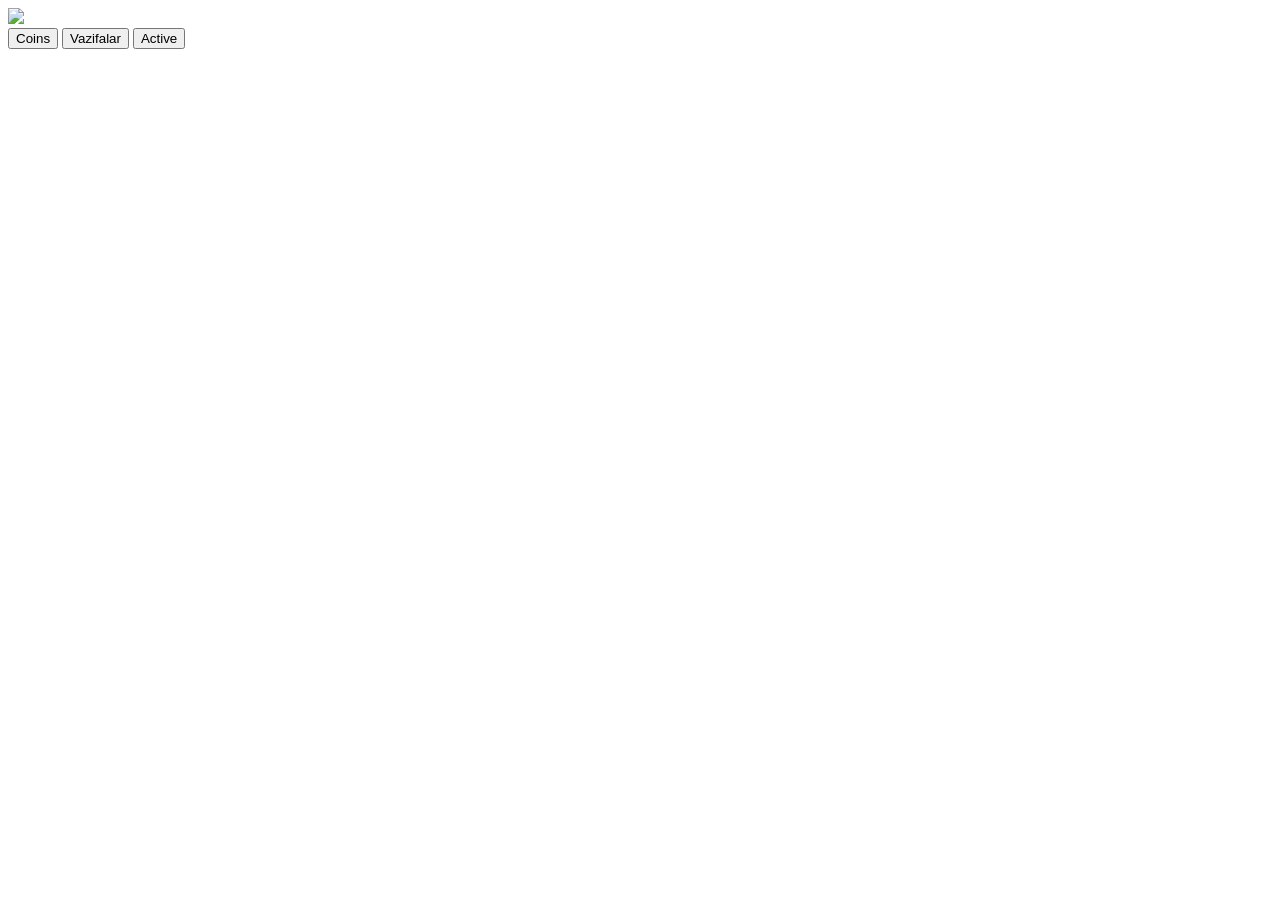
==== index.html @ cf281c7a "Rename It/index.html to index.html" ====
<!DOCTYPE html>
<html lang="en">
<head>
    <meta charset="UTF-8">
    <meta name="viewport" content="width=device-width, initial-scale=1.0">
    <title>It PRO Space</title>
    <link rel="stylesheet" href="./style.css">
</head>
<body>
<nav>
    <img class="Logo" src="https://encrypted-tbn0.gstatic.com/images?q=tbn:ANd9GcTWlLTKECCBhzCrwLPcEniWyWy3Mu84zVcCGNOiLxw9&s=10">
    <div class="nav-menu">
        <button class="button1" onclick="coin()">Coins</button>
        <button class="button2">Vazifalar</button>
        <button class="button3">Active</button>
    </div>
</nav>

<div class="coin-page" style="display: none;">
    <button class="back-btn" onclick="goBack()">⬅ Back</button>
    <button class="coin-count-btn">Coins: <span id="coinCount">0</span></button>
</div>
    <script src="./script.js"></script>
</body>
</html>
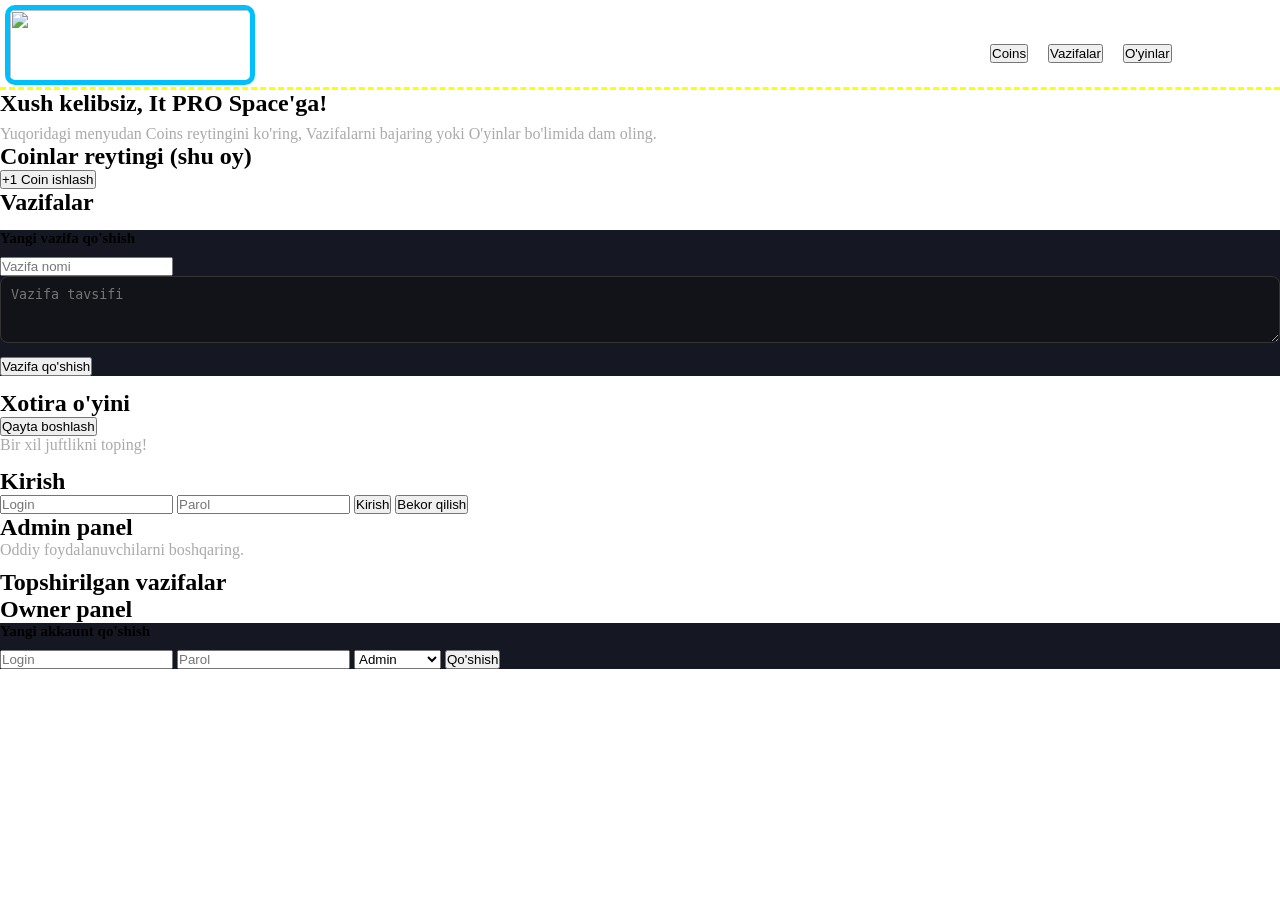
==== commit 59e21a12: "Update index.html" ====
--- a/index.html
+++ b/index.html
@@ -7,19 +7,111 @@
     <link rel="stylesheet" href="./style.css">
 </head>
 <body>
-<nav>
-    <img class="Logo" src="https://encrypted-tbn0.gstatic.com/images?q=tbn:ANd9GcTWlLTKECCBhzCrwLPcEniWyWy3Mu84zVcCGNOiLxw9&s=10">
-    <div class="nav-menu">
-        <button class="button1" onclick="coin()">Coins</button>
-        <button class="button2">Vazifalar</button>
-        <button class="button3">Active</button>
-    </div>
-</nav>
 
-<div class="coin-page" style="display: none;">
-    <button class="back-btn" onclick="goBack()">⬅ Back</button>
-    <button class="coin-count-btn">Coins: <span id="coinCount">0</span></button>
-</div>
+    <!-- ===== NAV (doim ko'rinadi) ===== -->
+    <nav>
+        <img class="Logo" src="https://encrypted-tbn0.gstatic.com/images?q=tbn:ANd9GcTWlLTKECCBhzCrwLPcEniWyWy3Mu84zVcCGNOiLxw9&s=10">
+        <div class="nav-menu">
+            <button onclick="showSection('coins')">Coins</button>
+            <button onclick="showSection('tasks')">Vazifalar</button>
+            <button onclick="showSection('games')">O'yinlar</button>
+            <div id="navAuth"></div>
+        </div>
+    </nav>
+
+    <main class="content">
+
+        <!-- ===== HOME ===== -->
+        <section id="homeSection" class="page">
+            <div class="card">
+                <h1>Xush kelibsiz, It PRO Space'ga!</h1>
+                <p style="color:#aaa;margin-top:8px;">Yuqoridagi menyudan Coins reytingini ko'ring, Vazifalarni bajaring yoki O'yinlar bo'limida dam oling.</p>
+            </div>
+        </section>
+
+        <!-- ===== COINS (LEADERBOARD) ===== -->
+        <section id="coinsSection" class="page hidden">
+            <div class="card">
+                <div class="top">
+                    <h1>Coinlar reytingi (shu oy)</h1>
+                    <button id="earnCoinBtn" class="secondary" style="width:auto" onclick="earnCoin()">+1 Coin ishlash</button>
+                </div>
+                <div id="leaderboardList"></div>
+            </div>
+        </section>
+
+        <!-- ===== TASKS ===== -->
+        <section id="tasksSection" class="page hidden">
+            <div class="card">
+                <h1>Vazifalar</h1>
+
+                <div id="taskAdminForm" class="card hidden" style="background:#151822;margin-top:14px;">
+                    <h2 style="font-size:15px;margin-bottom:10px;">Yangi vazifa qo'shish</h2>
+                    <input id="newTaskTitle" placeholder="Vazifa nomi">
+                    <textarea id="newTaskDesc" placeholder="Vazifa tavsifi" rows="3" style="width:100%;padding:10px;border-radius:8px;border:1px solid #333;background:#111319;color:#fff;margin-bottom:10px;"></textarea>
+                    <button onclick="addTask()">Vazifa qo'shish</button>
+                </div>
+
+                <div id="taskList" style="margin-top:14px;"></div>
+            </div>
+        </section>
+
+        <!-- ===== GAMES ===== -->
+        <section id="gamesSection" class="page hidden">
+            <div class="card">
+                <div class="top">
+                    <h1>Xotira o'yini</h1>
+                    <button class="secondary" style="width:auto" onclick="startMemoryGame()">Qayta boshlash</button>
+                </div>
+                <p id="memoryStatus" style="color:#aaa;margin-bottom:14px;">Bir xil juftlikni toping!</p>
+                <div id="memoryGrid" class="memory-grid"></div>
+            </div>
+        </section>
+
+        <!-- ===== LOGIN ===== -->
+        <section id="loginSection" class="page hidden">
+            <div class="card">
+                <h1>Kirish</h1>
+                <input id="loginUser" placeholder="Login">
+                <input id="loginPass" type="password" placeholder="Parol">
+                <button onclick="login()">Kirish</button>
+                <button class="secondary" onclick="showSection('home')">Bekor qilish</button>
+            </div>
+        </section>
+
+        <!-- ===== ADMIN PANEL ===== -->
+        <section id="adminSection" class="page hidden">
+            <div class="card">
+                <h1>Admin panel</h1>
+                <p style="color:#aaa;margin-bottom:10px;">Oddiy foydalanuvchilarni boshqaring.</p>
+                <div id="adminUserList"></div>
+            </div>
+            <div class="card">
+                <h1>Topshirilgan vazifalar</h1>
+                <div id="adminSubmissionList"></div>
+            </div>
+        </section>
+
+        <!-- ===== OWNER PANEL ===== -->
+        <section id="ownerSection" class="page hidden">
+            <div class="card">
+                <h1>Owner panel</h1>
+                <div class="card" style="background:#151822">
+                    <h2 style="font-size:15px;margin-bottom:10px;">Yangi akkaunt qo'shish</h2>
+                    <input id="newLogin" placeholder="Login">
+                    <input id="newPass" placeholder="Parol">
+                    <select id="newRole">
+                        <option value="admin">Admin</option>
+                        <option value="user">Oddiy user</option>
+                    </select>
+                    <button onclick="addAccount()">Qo'shish</button>
+                </div>
+                <div id="ownerAccountList"></div>
+            </div>
+        </section>
+
+    </main>
+
     <script src="./script.js"></script>
 </body>
 </html>
--- a/style.css
+++ b/style.css
@@ -0,0 +1,66 @@
+*{
+    margin: 0;
+    padding: 0;
+    box-sizing: border-box;
+}
+
+nav{
+    height: 90px;
+    width: 100%;
+    border-bottom: 3px dashed yellow;
+}
+
+.Logo{
+    margin-top: 5px;
+    margin-left: 5px;
+    height: 80px;
+    width: 250px;
+    border-radius: 10px;
+    border: 5px solid deepskyblue;
+}
+
+.nav-menu{
+    display: flex;
+    gap: 20px;
+    margin-top: -50px;
+    margin-left: 990px;
+}
+
+.button1{
+    height: 35px;
+    width: 60px;
+    font-size: 15px;
+    font-weight: 600;
+    color: red;
+    border: 1px solid blue;
+    border-radius: 10px;
+}
+
+.button2{
+    height: 35px;
+    width: 70px;
+    font-size: 15px;
+    font-weight: 600;
+    color: red;
+    border: 1px solid blue;
+    border-radius: 10px;
+}
+
+.button3{
+    height: 35px;
+    width: 60px;
+    font-size: 15px;
+    font-weight: 600;
+    color: red;
+    border: 1px solid blue;
+    border-radius: 10px;
+}
+
+.coin-page{
+    display: none;
+    align-items: center;
+    justify-content: center;
+    gap: 20px;
+    height: 90px;
+    border-bottom: 3px dashed yellow;
+}
